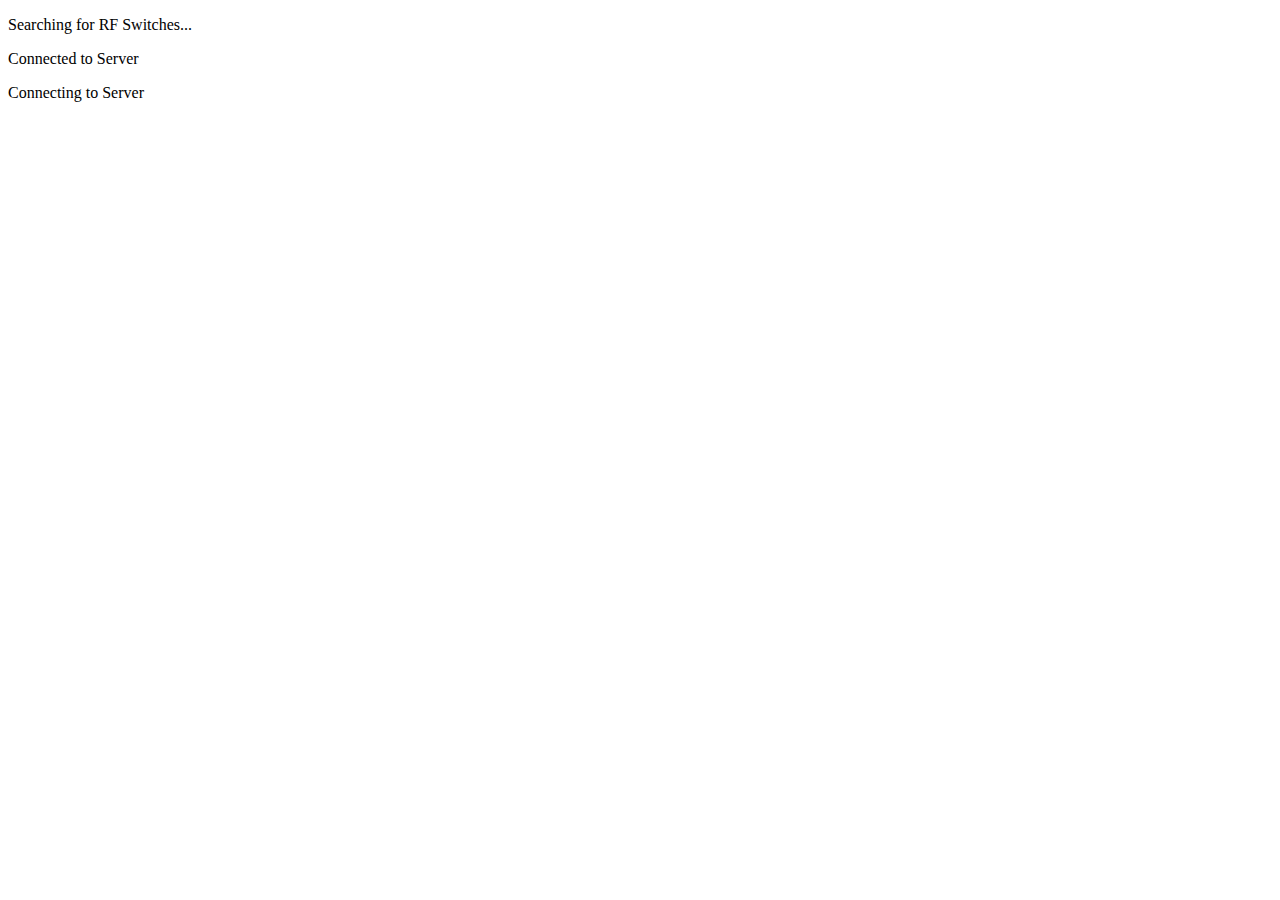
==== html/index.html @ f86bf582 "prototype working" ====
<!DOCTYPE html>
<html lang="en">

<head>
  <meta charset="UTF-8">
  <meta http-equiv="X-UA-Compatible" content="IE=edge">
  <meta name="viewport" content="width=device-width, initial-scale=1, shrink-to-fit=no">
  <title>RemoteRotator WebUI</title>
  <link rel="css?family=Inconsolata">
  <link rel="stylesheet" href="/static/css/font-awesome.min.css">
  <link rel="stylesheet" href="/static/css/bootstrap.min.css">
  <link rel="stylesheet" href="/static/css/style.css">
</head>

<body>
  <div id="app">
    <div id="loading" v-bind:class="{'hidden': loading}">
      <i class="fa fa-spinner fa-spin spinner" aria-hidden="true"></i>
      <p> Searching for RF Switches...</p>
    </div>
    <div id="switches">
        <div v-for="sbs in Switches">
          <sb-switch :name="sbs.name" :ports="sbs.ports" v-on:set-port="setPort"></sb-switch>
        </div>
    </div>
    <div id="connection">
      <p id="connected" class="bg-success" v-bind:class="{'hidden': hideConnectionMsg}" v-if="connected">
        <i class="fa fa-check"></i> Connected to Server
      </p>
      <p id="no-connection" class="bg-danger" v-else="connected">
        <i class="fa fa-spinner fa-spin" aria-hidden="true"></i> Connecting to Server
      </p>
    </div>
  </div>
  <script src="/static/js/vue.js"></script>
  <script src="/static/js/vue-resource-1.3.4.min.js"></script>
  <script src="/static/js/components/device-name.js"></script>
  <script src="/static/js/components/button.js"></script>
  <script src="/static/js/components/switch.js"></script>
  <script src="/static/js/jquery-2.2.3.min.js"></script>
  <script src="/static/js/bootstrap.min.js"></script>
  <script src="/static/js/reconnecting-websocket.js"></script>
  <script src="/static/js/app.js"></script>
</body>

</html>
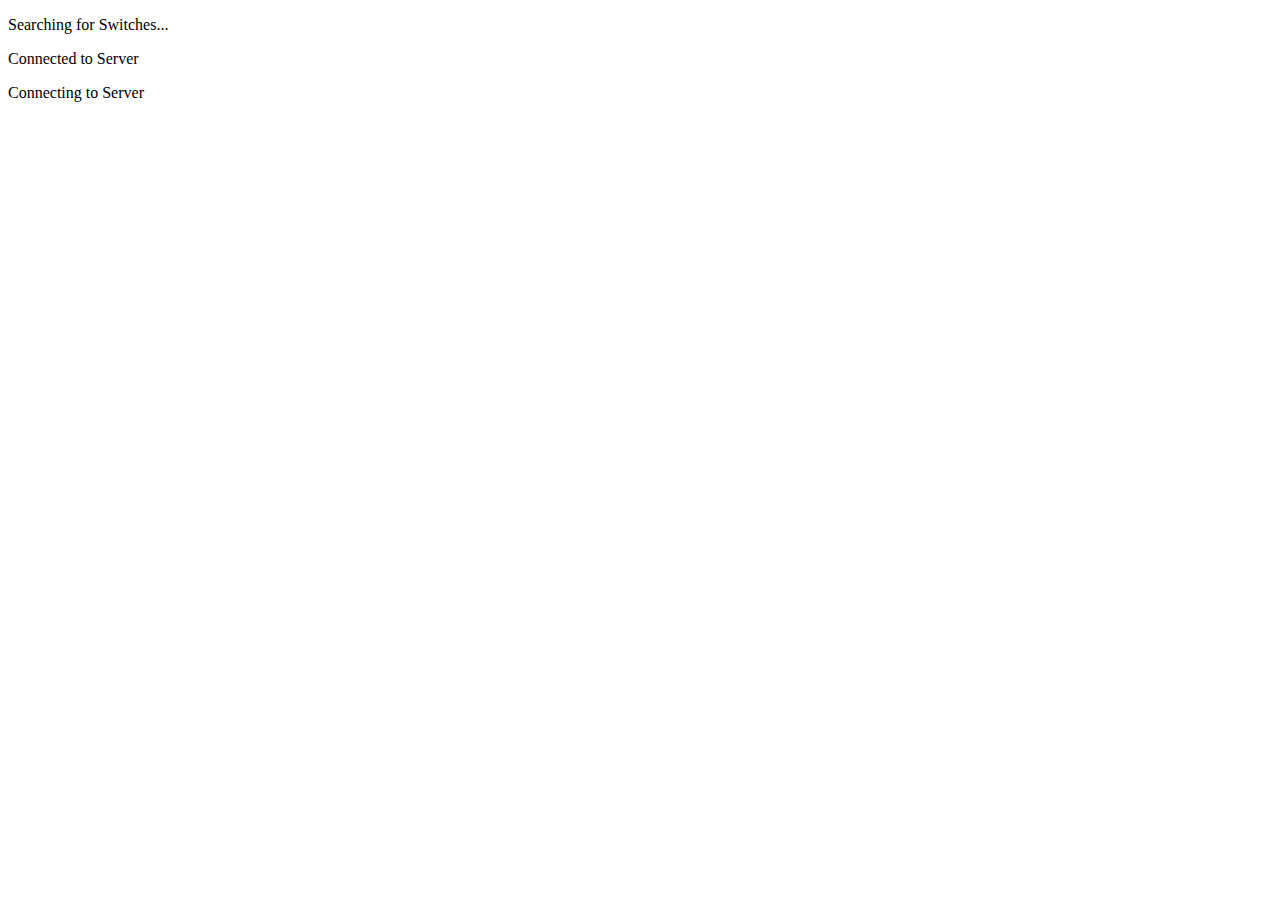
==== commit 7a0e4dca: "added right-click handler for better controlling stackmatches" ====
--- a/html/index.html
+++ b/html/index.html
@@ -5,7 +5,7 @@
   <meta charset="UTF-8">
   <meta http-equiv="X-UA-Compatible" content="IE=edge">
   <meta name="viewport" content="width=device-width, initial-scale=1, shrink-to-fit=no">
-  <title>RemoteRotator WebUI</title>
+  <title>RemoteSwitch WebUI</title>
   <link rel="css?family=Inconsolata">
   <link rel="stylesheet" href="/static/css/font-awesome.min.css">
   <link rel="stylesheet" href="/static/css/bootstrap.min.css">
@@ -16,11 +16,11 @@
   <div id="app">
     <div id="loading" v-bind:class="{'hidden': loading}">
       <i class="fa fa-spinner fa-spin spinner" aria-hidden="true"></i>
-      <p> Searching for RF Switches...</p>
+      <p> Searching for Switches...</p>
     </div>
     <div id="switches">
         <div v-for="sbs in Switches">
-          <sb-switch :name="sbs.name" :ports="sbs.ports" v-on:set-port="setPort"></sb-switch>
+          <sb-switch :name="sbs.name" :ports="sbs.ports" v-on:set-port="setPort" v-on:set-ports="setPorts"></sb-switch>
         </div>
     </div>
     <div id="connection">
